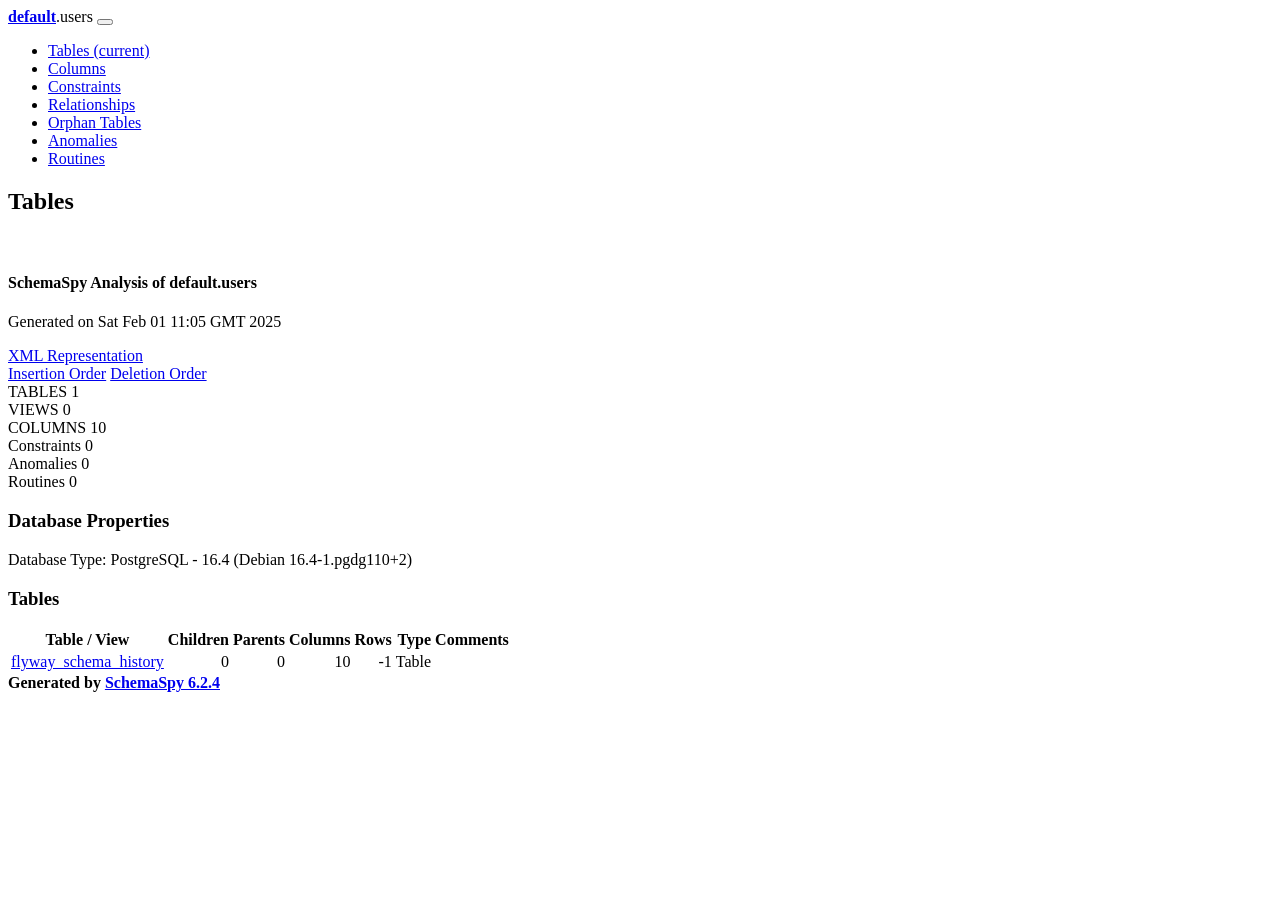
==== users/index.html @ 74a08d51 "Deploying to gh-pages from @ bcgov/tei@9606da24c0fa3f2e4e32081ef722fb329ffb54fe 🚀" ====
<!DOCTYPE html>
<html>
    <head>
        <meta charset="utf-8">
        <meta http-equiv="X-UA-Compatible" content="IE=edge">
        <title>default.users</title>
        <!-- Tell the browser to be responsive to screen width -->
        <meta content="width=device-width, initial-scale=1, maximum-scale=1, user-scalable=no" name="viewport">
        <link rel="icon" type="image/png" sizes="16x16" href="favicon.png">
        <!-- Bootstrap 3.3.5 -->
        <link rel="stylesheet" href="bower/admin-lte/bootstrap/css/bootstrap.min.css">
        <!-- Font Awesome -->
        <link rel="stylesheet" href="bower/font-awesome/css/font-awesome.min.css">
        <!-- Ionicons -->
        <link rel="stylesheet" href="bower/ionicons/css/ionicons.min.css">
        <!-- DataTables -->
        <link rel="stylesheet" href="bower/datatables.net-bs/css/dataTables.bootstrap.min.css">
        <link rel="stylesheet" href="bower/datatables.net-buttons-bs/css/buttons.bootstrap.min.css">
        <!-- Code Mirror -->
        <link rel="stylesheet" href="bower/codemirror/codemirror.css">
        <!-- Fonts -->
        <link href='fonts/indieflower/indie-flower.css' rel='stylesheet' type='text/css'>
        <link href='fonts/source-sans-pro/source-sans-pro.css' rel='stylesheet' type='text/css'>

        <!-- Theme style -->
        <link rel="stylesheet" href="bower/admin-lte/dist/css/AdminLTE.min.css">
        <!-- Salvattore -->
        <link rel="stylesheet" href="bower/salvattore/salvattore.css">
        <!-- AdminLTE Skins. Choose a skin from the css/skins
           folder instead of downloading all of them to reduce the load. -->
        <link rel="stylesheet" href="bower/admin-lte/dist/css/skins/_all-skins.min.css">
        <!-- SchemaSpy -->
        <link rel="stylesheet" href="schemaSpy.css">

        <!-- HTML5 Shim and Respond.js IE8 support of HTML5 elements and media queries -->
        <!-- WARNING: Respond.js doesn't work if you view the page via file:// -->
        <!--[if lt IE 9]>
        <script src="bower/html5shiv/html5shiv.min.js"></script>
        <script src="bower/respond/respond.min.js"></script>
        <![endif]-->
    </head>
    <!-- ADD THE CLASS layout-top-nav TO REMOVE THE SIDEBAR. -->
    <body class="hold-transition skin-blue layout-top-nav">
        <div class="wrapper">
            <header class="main-header">
                <nav class="navbar navbar-static-top">
                    <div class="container">
                        <div class="navbar-header">
                            <a href="../index.html" class="navbar-brand"><b>default</b></a><span class="navbar-brand" style="padding-left: 0">.users</span>
                            <button type="button" class="navbar-toggle collapsed" data-toggle="collapse" data-target="#navbar-collapse"><i class="fa fa-bars"></i></button>
                        </div>

                        <!-- Collect the nav links, forms, and other content for toggling -->
                        <div class="collapse navbar-collapse pull-left" id="navbar-collapse">
                            <ul class="nav navbar-nav">
                                <li><a href="index.html">Tables <span class="sr-only">(current)</span></a></li>
                                <li><a href="columns.html" title="All of the columns in the schema">Columns</a></li>
                                <li><a href="constraints.html" title="Useful for diagnosing error messages that just give constraint name or number">Constraints</a></li>
                                <li><a href="relationships.html" title="Diagram of table relationships">Relationships</a></li>
                                <li><a href="orphans.html" title="View of tables with neither parents nor children">Orphan&nbsp;Tables</a></li>
                                <li><a href="anomalies.html" title="Things that might not be quite right">Anomalies</a></li>
                                <li><a href="routines.html" title="Procedures and functions">Routines</a></li>
                            </ul>
                        </div>
                        <!-- /.navbar-collapse -->
                        <!-- Navbar Right Menu -->
                    </div>
                    <!-- /.container-fluid -->
                </nav>
            </header>
            <!-- Main content -->
            <!-- Full Width Column -->
            <div class="content-wrapper">
                <!-- Content Header (Page header) -->
                <section class="content-header">
                    <h1>Tables</h1><br />
                    <div class="row">
                        <div class="col-md-12">
                            <div class="callout callout-info">
                                <h4>SchemaSpy Analysis of default.users</h4>
                                <p>Generated on Sat Feb 01 11:05 GMT 2025</p>
                            </div>
                        </div>
                    </div>
                    <a href="default.users.xml" title="XML Representation">XML Representation</a><br />
                    <a href="insertionOrder.txt" title="Useful for loading data into a database">Insertion Order</a>
                    <a href="deletionOrder.txt" title="Useful for purging data from a database">Deletion Order</a>
                </section>
                <!-- Main content -->
                <section class="content">
                    <div class="row">
                        <div class="col-md-2 col-sm-4 col-xs-12">
                            <div class="info-box">
                                <span class="info-box-icon bg-aqua"><i class="fa fa-table"></i></span>
                                <div class="info-box-content">
                                    <span class="info-box-text">TABLES</span>
                                    <span class="info-box-number">1</span>
                                </div>
                                <!-- /.info-box-content -->
                            </div>
                            <!-- /.info-box -->
                        </div>
                        <!-- /.col -->
                        <div class="col-md-2 col-sm-4 col-xs-12">
                            <div class="info-box">
                                <span class="info-box-icon bg-teal"><i class="fa fa-table"></i></span>
                                <div class="info-box-content">
                                    <span class="info-box-text">VIEWS</span>
                                    <span class="info-box-number">0</span>
                                </div>
                                <!-- /.info-box-content -->
                            </div>
                            <!-- /.info-box -->
                        </div>
                        <!-- /.col -->
                        <div class="col-md-2 col-sm-4 col-xs-12">
                            <div class="info-box">
                                <span class="info-box-icon bg-green"><span class="glyphicon glyphicon-list-alt" aria-hidden="true"></span></span>
                                <div class="info-box-content">
                                    <span class="info-box-text">COLUMNS</span>
                                    <span class="info-box-number">10</span>
                                </div>
                                <!-- /.info-box-content -->
                            </div>
                            <!-- /.info-box -->
                        </div>
                        <!-- /.col -->
                        <div class="col-md-2 col-sm-4 col-xs-12">
                            <div class="info-box">
                                <span class="info-box-icon bg-yellow"><i class="ion ion-key"></i></span>
                                <div class="info-box-content">
                                    <span class="info-box-text">Constraints</span>
                                    <span class="info-box-number">0</span>
                                </div>
                                <!-- /.info-box-content -->
                            </div>
                            <!-- /.info-box -->
                        </div>
                        <!-- /.col -->
                        <div class="col-md-2 col-sm-4 col-xs-12">
                            <div class="info-box">
                                <span class="info-box-icon bg-red-active"><i class="fa fa-question" aria-hidden="true"></i></span>
                                <div class="info-box-content">
                                    <span class="info-box-text">Anomalies</span>
                                    <span class="info-box-number">0</span>
                                </div>
                                <!-- /.info-box-content -->
                            </div>
                            <!-- /.info-box -->
                        </div>
                        <!-- /.col -->
                        <div class="col-md-2 col-sm-4 col-xs-12">
                            <div class="info-box">
                                <span class="info-box-icon bg-navy"><i class="fa fa-file-code-o" aria-hidden="true"></i></span>
                                <div class="info-box-content">
                                    <span class="info-box-text">Routines</span>
                                    <span class="info-box-number">0</span>
                                </div>
                                <!-- /.info-box-content -->
                            </div>
                            <!-- /.info-box -->
                        </div>
                        <!-- /.col -->
                    </div>
                    <div class="box box-primary">
                        <div class="box-header with-border">
                            <h3 class="box-title">Database Properties</h3>
                            <span class="label label-primary pull-right"><i class="fa fa-cog fa-2x"></i></span>
                        </div><!-- /.box-header -->
                        <div class="box-body">
                            <p>Database Type: PostgreSQL - 16.4 (Debian 16.4-1.pgdg110+2)</p>
                        </div><!-- /.box-body -->
                    </div>
                    <div class="box box-primary">
                        <div class="box-header with-border">
                            <h3 class="box-title">Tables</h3>
                            <span class="label label-primary pull-right"><i class="fa fa-database fa-2x"></i></span>
                        </div><!-- /.box-header -->
                        <div class="box-body">
                            <table
                                    id="database_objects"
                                    class="table table-bordered table-striped dataTable"
                                    role="grid"
                                    data-paging="true"
                                    data-page-length="50"
                                    data-length-change="false">
                                <thead>
                                    <tr>
                                        <th valign="bottom">Table / View</th>
                                        <th align="right" valign="bottom">Children</th>
                                        <th align="right" valign="bottom">Parents</th>
                                        <th align="right" valign="bottom">Columns</th>
                                        <th align="right" valign="bottom">Rows</th>
                                        <th align="right" valign="bottom">Type</th>
                                        <th class="toggle">Comments</th>
                                    </tr>
                                </thead>
                                <tbody>
                                    <tr class="tbl even" valign="top">
                                        <td class="detail"><a href="tables/flyway_schema_history.html">flyway_schema_history</a></td>
                                        <td class="detail" align="right">0</td>
                                        <td class="detail" align="right">0</td>
                                        <td class="detail" align="right">10</td>
                                        <td class="detail" align="right">-1</td>
                                        <td class="detail" align="right">Table</td>
                                        <td class="comment detail" style="display: table-cell;"></td>
                                    </tr>
                            </table>
                        </div>
                    </div><!-- /.box-body -->
                </section>
                <!-- /.content -->
                <script>
                    var config = {
                        pagination: true
                    }
                </script>
            </div>
            <!-- /.content-wrapper -->
            <footer class="main-footer">
                <div>
                    <div class="pull-right hidden-xs">
                        <a href="https://github.com/schemaspy/schemaspy" title="GitHub for SchemaSpy"><i class="fa fa-github-square fa-2x"></i></a>
                        <a href="http://stackoverflow.com/questions/tagged/schemaspy" title="StackOverflow for SchemaSpy"><i class="fa fa-stack-overflow fa-2x"></i></a>
                    </div>
                    <strong>Generated by <a href="http://schemaspy.org/" class="logo-text"><i class="fa fa-database"></i> SchemaSpy 6.2.4</a></strong>
                </div>
                <!-- /.container -->
            </footer>
        </div>
        <!-- ./wrapper -->

        <!-- jQuery 2.2.3 -->
        <script src="bower/admin-lte/plugins/jQuery/jquery-2.2.3.min.js"></script>
        <script src="bower/admin-lte/plugins/jQueryUI/jquery-ui.min.js"></script>
        <!-- Bootstrap 3.3.5 -->
        <script src="bower/admin-lte/bootstrap/js/bootstrap.min.js"></script>
        <!-- DataTables -->
        <script src="bower/datatables.net/jquery.dataTables.min.js"></script>
        <script src="bower/datatables.net-bs/js/dataTables.bootstrap.min.js"></script>
        <script src="bower/datatables.net-buttons/dataTables.buttons.min.js"></script>
        <script src="bower/datatables.net-buttons-bs/js/buttons.bootstrap.min.js"></script>
        <script src="bower/datatables.net-buttons/buttons.html5.min.js"></script>
        <script src="bower/datatables.net-buttons/buttons.print.min.js"></script>
        <script src="bower/datatables.net-buttons/buttons.colVis.min.js"></script>
        <!-- SheetJS -->
        <script src="bower/js-xlsx/xlsx.full.min.js"></script>
        <!-- pdfmake -->
        <script src="bower/pdfmake/pdfmake.min.js"></script>
        <script src="bower/pdfmake/vfs_fonts.js"></script>
        <!-- SlimScroll -->
        <script src="bower/admin-lte/plugins/slimScroll/jquery.slimscroll.min.js"></script>
        <!-- FastClick -->
        <script src="bower/admin-lte/plugins/fastclick/fastclick.js"></script>
        <!-- Salvattore -->
        <script src="bower/salvattore/salvattore.min.js"></script>
        <!-- AnchorJS -->
        <script src="bower/anchor-js/anchor.min.js"></script>
        <!-- CodeMirror -->
        <script src="bower/codemirror/codemirror.js"></script>
        <script src="bower/codemirror/sql.js"></script>
        <!-- AdminLTE App -->
        <script src="bower/admin-lte/dist/js/app.min.js"></script>
        <script src="main.js"></script>
        <script src="schemaSpy.js"></script>
    </body>
</html>
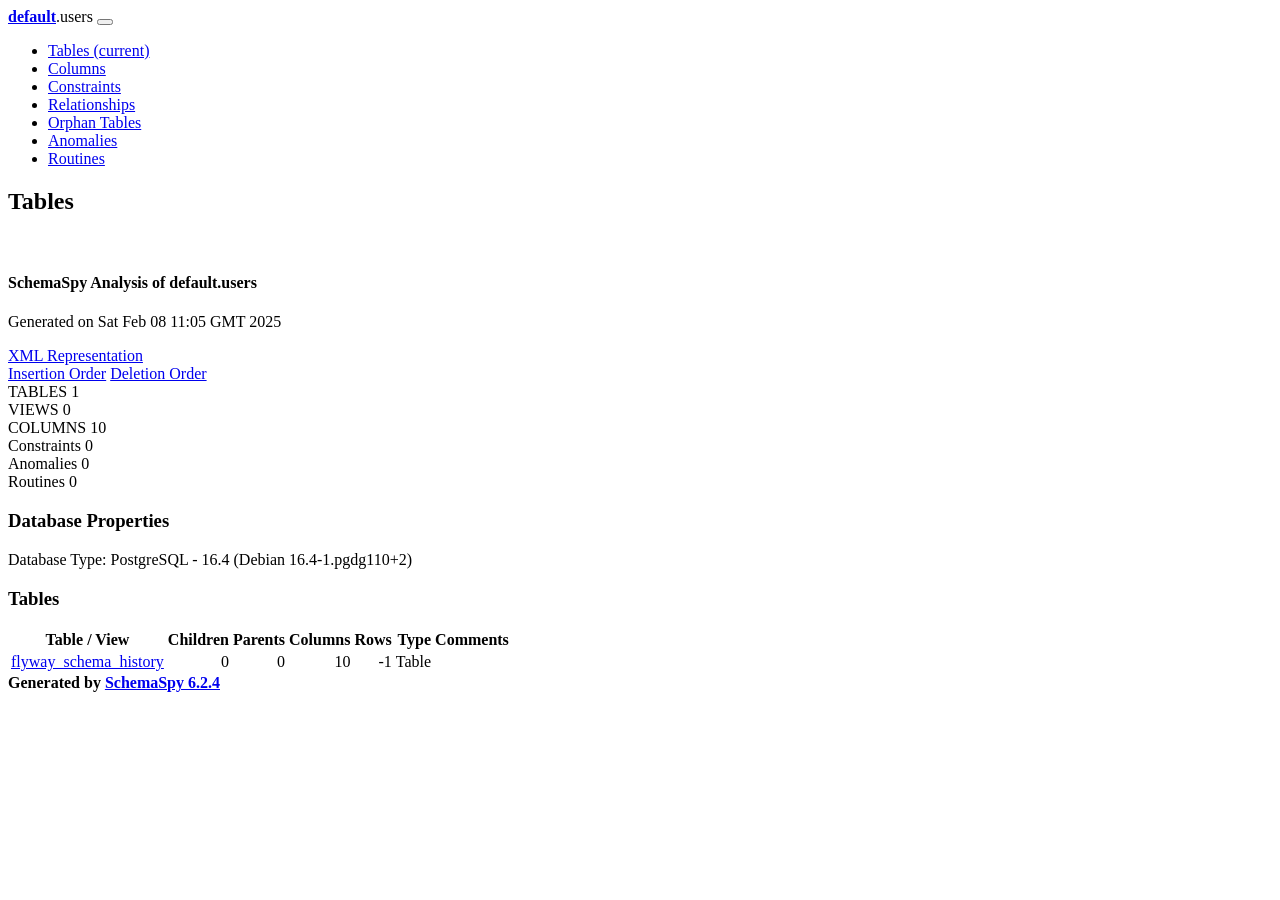
==== commit 859ce9b9: "Deploying to gh-pages from @ bcgov/tei@9606da24c0fa3f2e4e32081ef722fb329ffb54fe 🚀" ====
--- a/users/index.html
+++ b/users/index.html
@@ -78,7 +78,7 @@
                         <div class="col-md-12">
                             <div class="callout callout-info">
                                 <h4>SchemaSpy Analysis of default.users</h4>
-                                <p>Generated on Sat Feb 01 11:05 GMT 2025</p>
+                                <p>Generated on Sat Feb 08 11:05 GMT 2025</p>
                             </div>
                         </div>
                     </div>
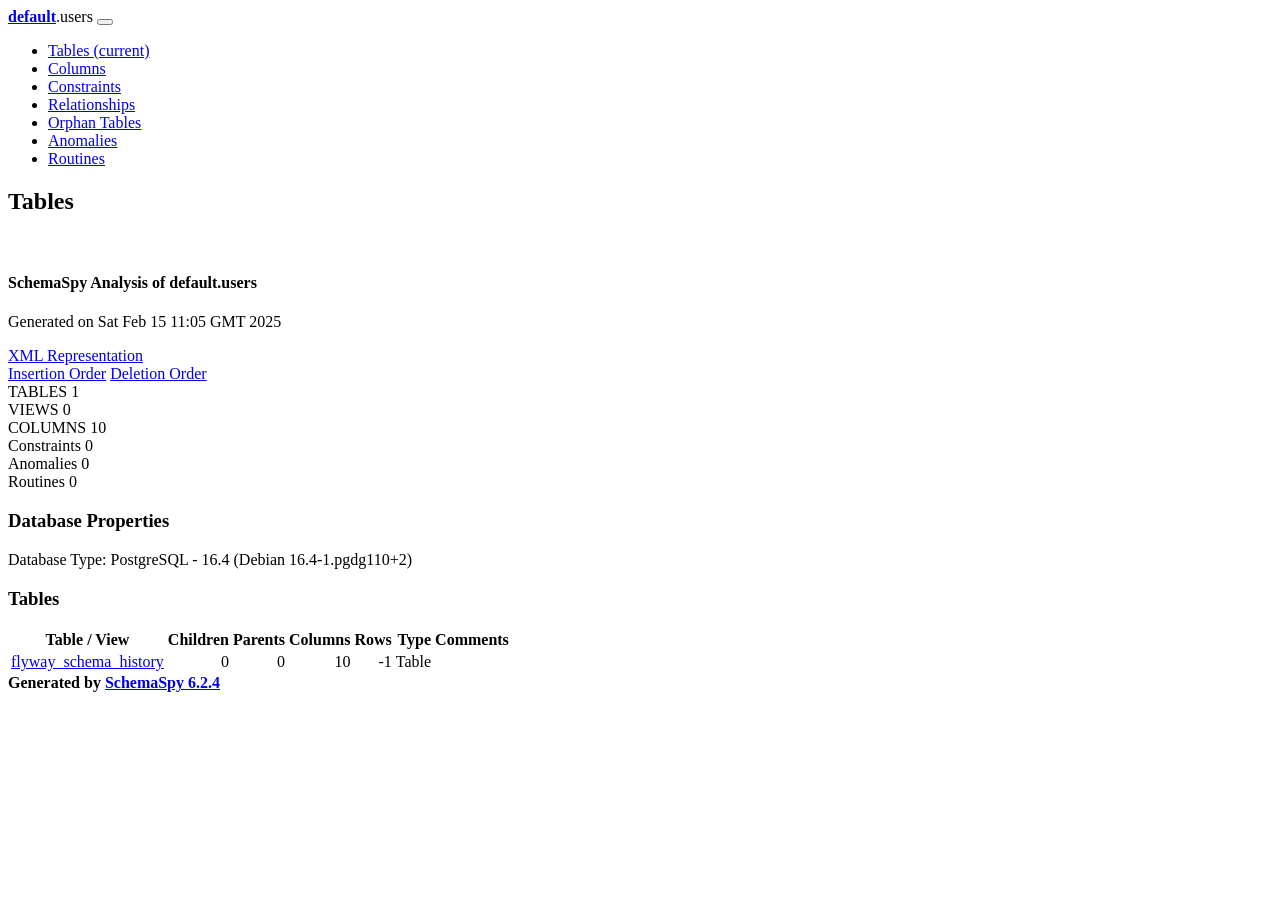
==== commit 52ba9166: "Deploying to gh-pages from @ bcgov/tei@5d2a4d04d27bfa4c6590b88b48bdec94b359d2c9 🚀" ====
--- a/users/index.html
+++ b/users/index.html
@@ -78,7 +78,7 @@
                         <div class="col-md-12">
                             <div class="callout callout-info">
                                 <h4>SchemaSpy Analysis of default.users</h4>
-                                <p>Generated on Sat Feb 08 11:05 GMT 2025</p>
+                                <p>Generated on Sat Feb 15 11:05 GMT 2025</p>
                             </div>
                         </div>
                     </div>
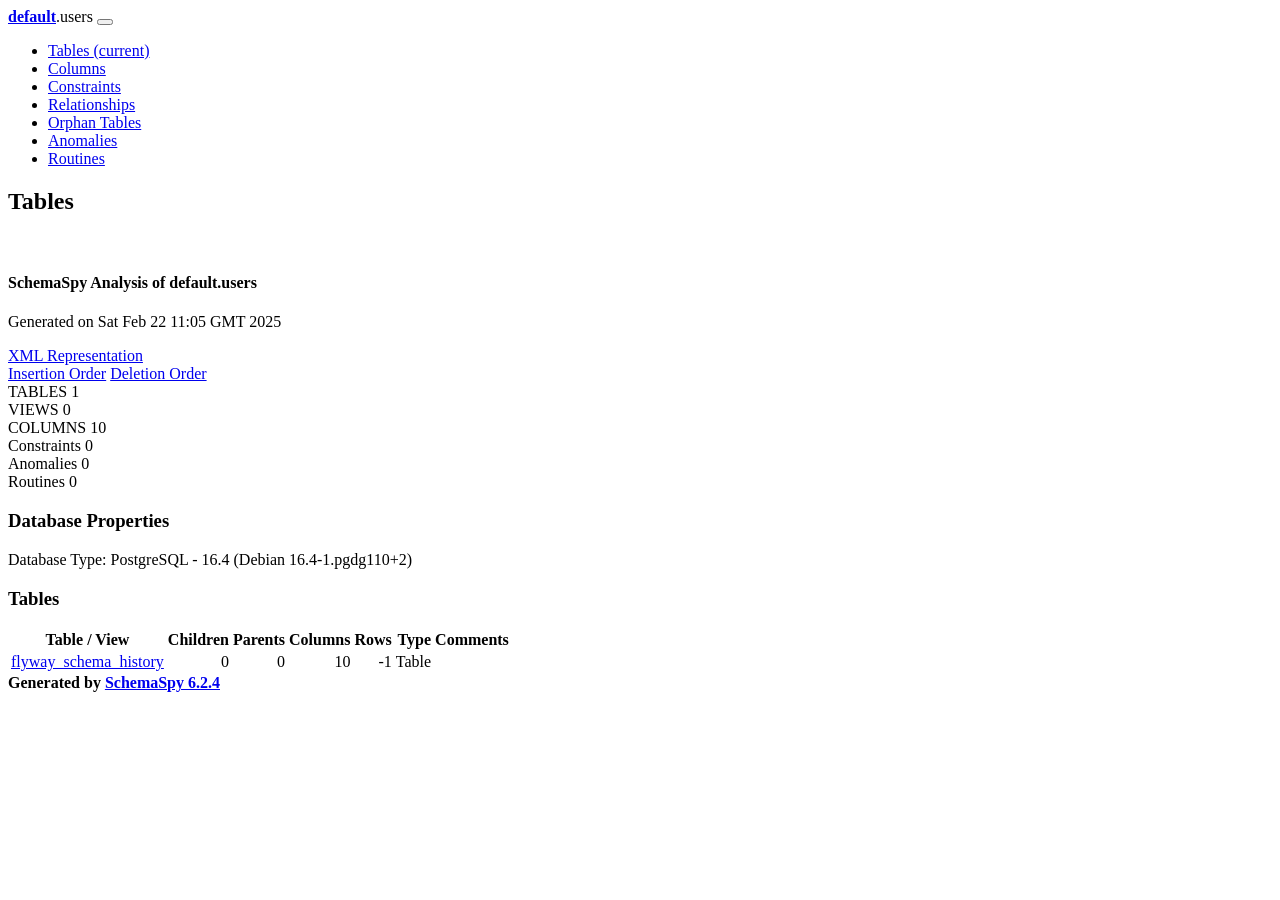
==== commit cf10a853: "Deploying to gh-pages from @ bcgov/tei@5d2a4d04d27bfa4c6590b88b48bdec94b359d2c9 🚀" ====
--- a/users/index.html
+++ b/users/index.html
@@ -78,7 +78,7 @@
                         <div class="col-md-12">
                             <div class="callout callout-info">
                                 <h4>SchemaSpy Analysis of default.users</h4>
-                                <p>Generated on Sat Feb 15 11:05 GMT 2025</p>
+                                <p>Generated on Sat Feb 22 11:05 GMT 2025</p>
                             </div>
                         </div>
                     </div>
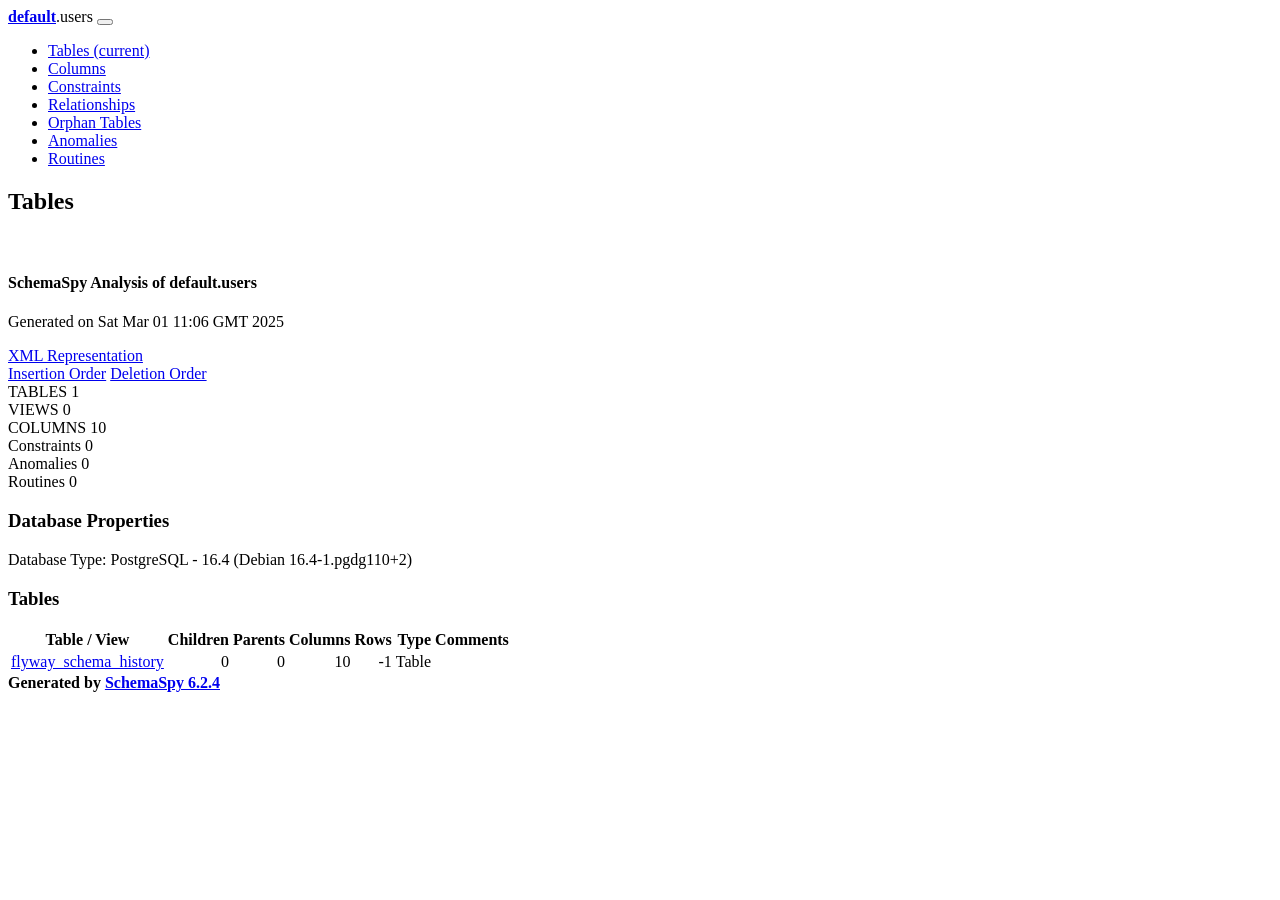
==== commit 824755bd: "Deploying to gh-pages from @ bcgov/tei@5d2a4d04d27bfa4c6590b88b48bdec94b359d2c9 🚀" ====
--- a/users/index.html
+++ b/users/index.html
@@ -78,7 +78,7 @@
                         <div class="col-md-12">
                             <div class="callout callout-info">
                                 <h4>SchemaSpy Analysis of default.users</h4>
-                                <p>Generated on Sat Feb 22 11:05 GMT 2025</p>
+                                <p>Generated on Sat Mar 01 11:06 GMT 2025</p>
                             </div>
                         </div>
                     </div>
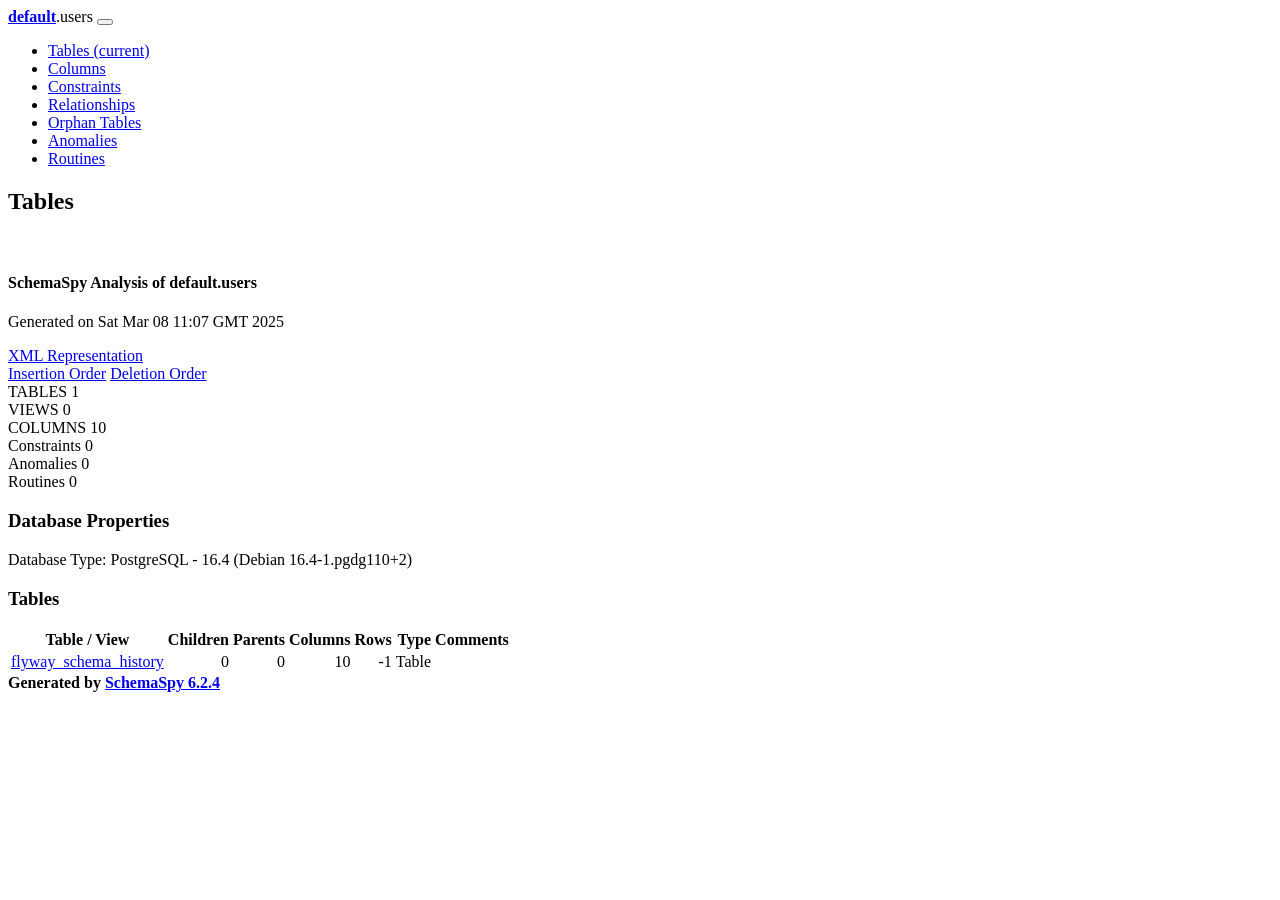
==== commit 2f58abe7: "Deploying to gh-pages from @ bcgov/tei@4775564320b9cc63fc4b4fbefb8faa481ddab9a5 🚀" ====
--- a/users/index.html
+++ b/users/index.html
@@ -78,7 +78,7 @@
                         <div class="col-md-12">
                             <div class="callout callout-info">
                                 <h4>SchemaSpy Analysis of default.users</h4>
-                                <p>Generated on Sat Mar 01 11:06 GMT 2025</p>
+                                <p>Generated on Sat Mar 08 11:07 GMT 2025</p>
                             </div>
                         </div>
                     </div>
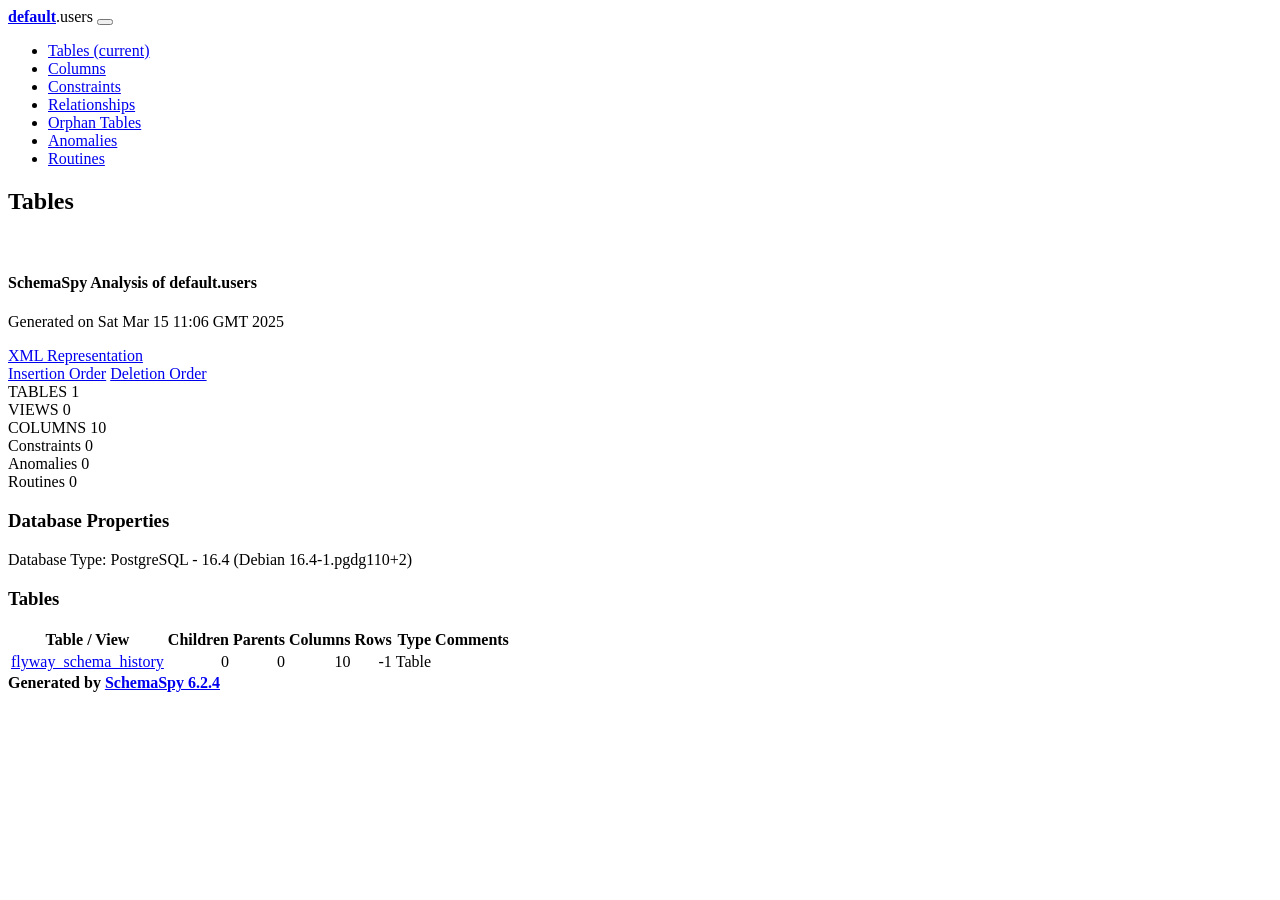
==== commit 3d54acbd: "Deploying to gh-pages from @ bcgov/tei@4775564320b9cc63fc4b4fbefb8faa481ddab9a5 🚀" ====
--- a/users/index.html
+++ b/users/index.html
@@ -78,7 +78,7 @@
                         <div class="col-md-12">
                             <div class="callout callout-info">
                                 <h4>SchemaSpy Analysis of default.users</h4>
-                                <p>Generated on Sat Mar 08 11:07 GMT 2025</p>
+                                <p>Generated on Sat Mar 15 11:06 GMT 2025</p>
                             </div>
                         </div>
                     </div>
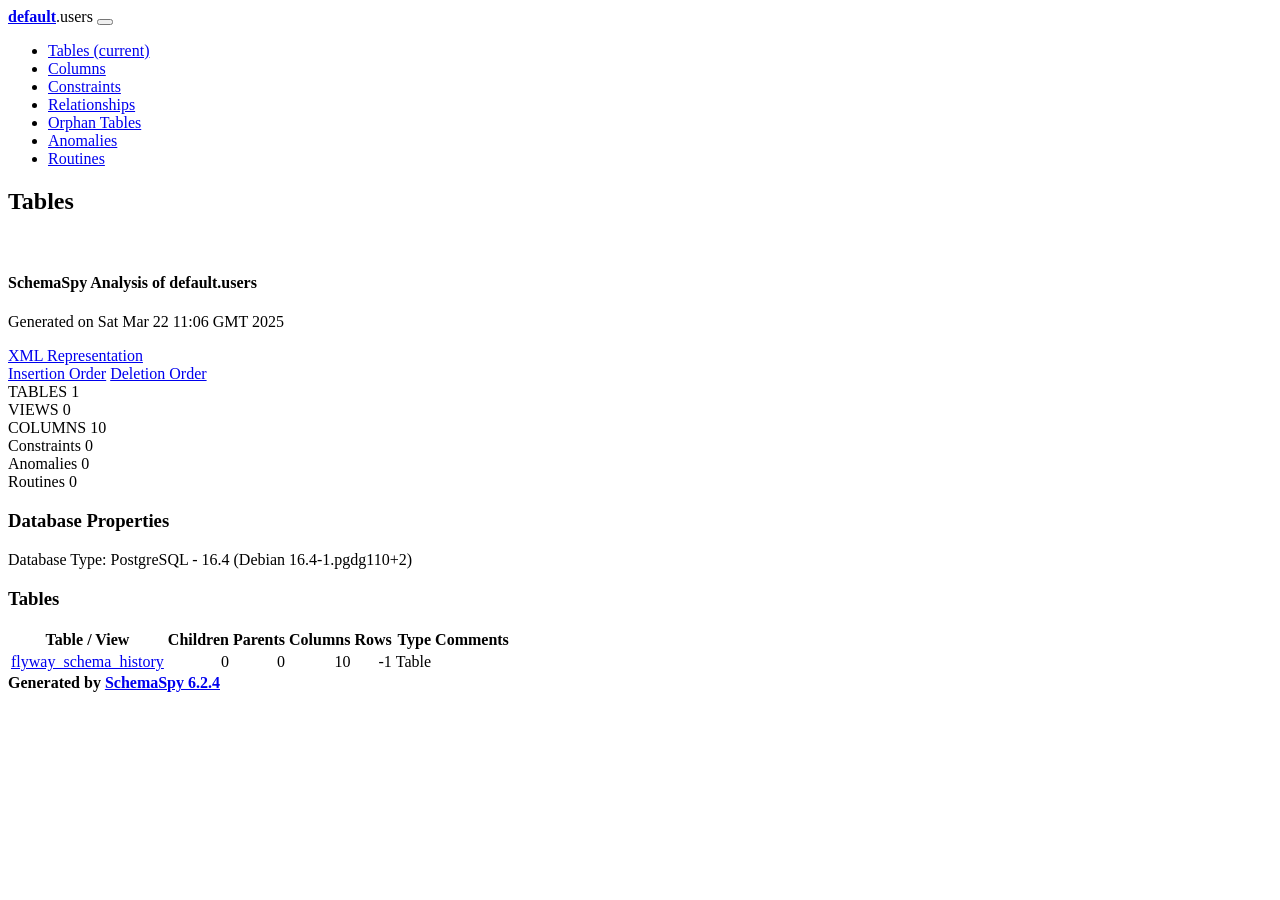
==== commit b48acde7: "Deploying to gh-pages from @ bcgov/tei@4775564320b9cc63fc4b4fbefb8faa481ddab9a5 🚀" ====
--- a/users/index.html
+++ b/users/index.html
@@ -78,7 +78,7 @@
                         <div class="col-md-12">
                             <div class="callout callout-info">
                                 <h4>SchemaSpy Analysis of default.users</h4>
-                                <p>Generated on Sat Mar 15 11:06 GMT 2025</p>
+                                <p>Generated on Sat Mar 22 11:06 GMT 2025</p>
                             </div>
                         </div>
                     </div>
